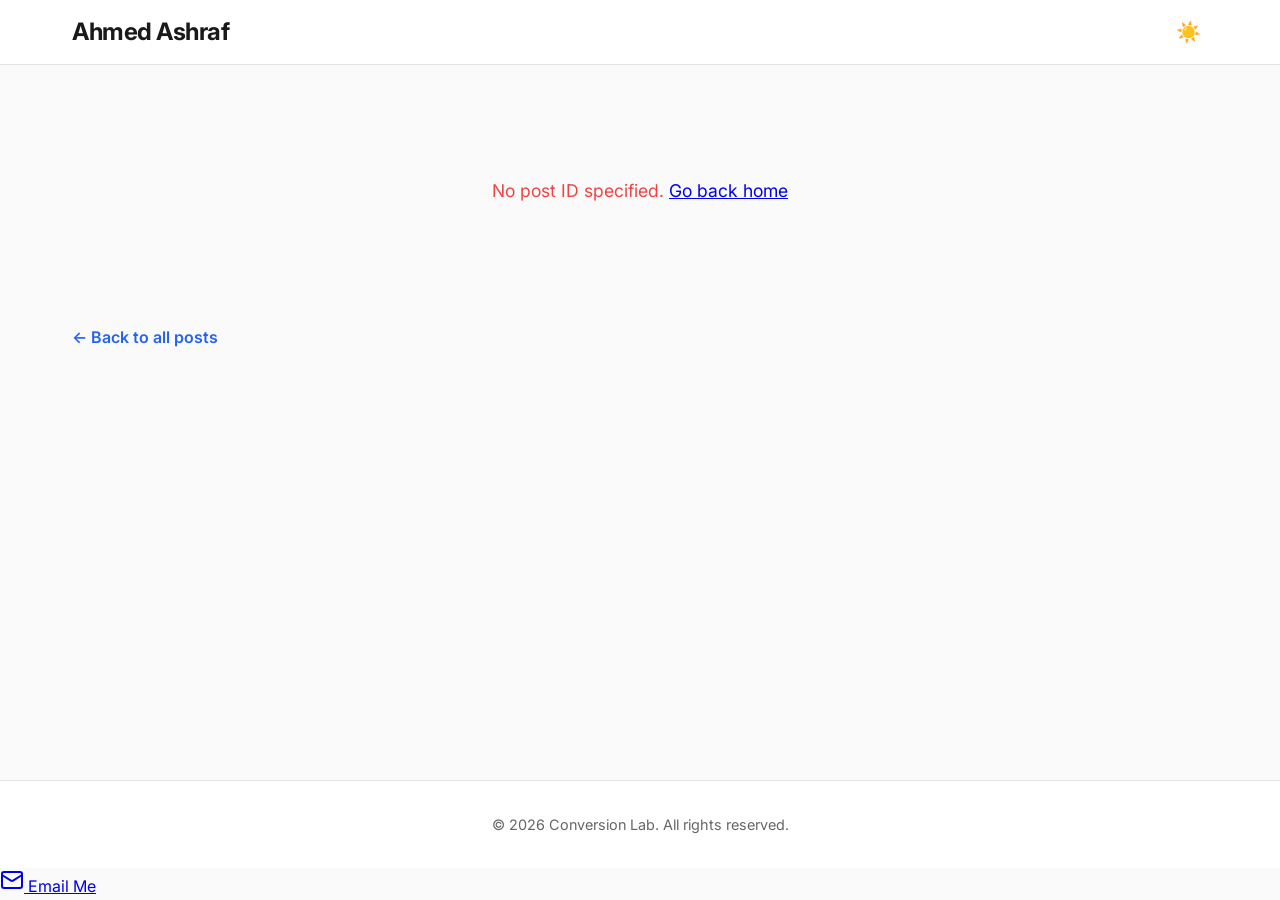
==== post.html @ 60fa4a5b "Update post.html" ====
<!DOCTYPE html>
<html lang="en">
<head>
    <meta charset="UTF-8">
    <meta name="viewport" content="width=device-width, initial-scale=1.0">
    <title>Blog Post | Modern Blog</title>
    <link rel="stylesheet" href="styles.css">
    <link rel="preconnect" href="https://fonts.googleapis.com">
    <link rel="preconnect" href="https://fonts.gstatic.com" crossorigin>
    <link href="https://fonts.googleapis.com/css2?family=Inter:wght@300;400;600;700&display=swap" rel="stylesheet">
</head>
<body>
    <!-- Navigation -->
    <nav class="navbar">
        <div class="container nav-container">
            <a href="index.html" class="logo">Ahmed Ashraf</a>
            <div class="nav-right">
                <button id="theme-toggle" class="theme-toggle" aria-label="Toggle dark mode">
                    <span class="sun">☀️</span>
                    <span class="moon">🌙</span>
                </button>
            </div>
        </div>
    </nav>

    <!-- Article Content -->
    <article class="article-container">
        <div class="container">
            <div id="post-content" class="post-content">
                <!-- Post content will be injected here -->
            </div>
            <a href="index.html" class="back-link">← Back to all posts</a>
        </div>
    </article>

    <!-- Footer -->
    <footer class="footer">
        <div class="container">
            <p>&copy; 2026 Conversion Lab. All rights reserved.</p>
        </div>
    </footer>

    <!-- Sticky Email Button -->
    <a href="mailto:ahmed.a.elbashary@gmail.com" class="sticky-email" aria-label="Send email">
        <svg xmlns="http://www.w3.org/2000/svg" width="24" height="24" viewBox="0 0 24 24" fill="none" stroke="currentColor" stroke-width="2" stroke-linecap="round" stroke-linejoin="round">
            <rect width="20" height="16" x="2" y="4" rx="2"></rect>
            <path d="m22 7-8.97 5.7a1.94 1.94 0 0 1-2.06 0L2 7"></path>
        </svg>
        <span>Email Me</span>
    </a>

    <script src="script.js"></script>
</body>
</html>
---- styles.css ----
/* CSS Variables for theming */
:root {
    --bg-color: #fafafa;
    --surface-color: #ffffff;
    --text-primary: #1a1a1a;
    --text-secondary: #666666;
    --accent-color: #2563eb;
    --accent-hover: #1d4ed8;
    --border-color: #e5e5e5;
    --shadow: 0 4px 6px -1px rgba(0, 0, 0, 0.1);
    --radius: 12px;
    --transition: all 0.3s cubic-bezier(0.4, 0, 0.2, 1);
}

/* Dark mode variables */
[data-theme="dark"] {
    --bg-color: #0a0a0a;
    --surface-color: #1a1a1a;
    --text-primary: #fafafa;
    --text-secondary: #a3a3a3;
    --accent-color: #60a5fa;
    --accent-hover: #3b82f6;
    --border-color: #333333;
    --shadow: 0 4px 6px -1px rgba(0, 0, 0, 0.5);
}

/* Reset and base styles */
* {
    margin: 0;
    padding: 0;
    box-sizing: border-box;
}

body {
    font-family: 'Inter', -apple-system, BlinkMacSystemFont, sans-serif;
    background-color: var(--bg-color);
    color: var(--text-primary);
    line-height: 1.6;
    transition: var(--transition);
    min-height: 100vh;
    display: flex;
    flex-direction: column;
}

/* Layout utilities */
.container {
    max-width: 1200px;
    margin: 0 auto;
    padding: 0 2rem;
    width: 100%;
}

/* Navigation */
.navbar {
    background-color: var(--surface-color);
    border-bottom: 1px solid var(--border-color);
    position: sticky;
    top: 0;
    z-index: 100;
    backdrop-filter: blur(10px);
    background-opacity: 0.9;
}

.nav-container {
    display: flex;
    justify-content: space-between;
    align-items: center;
    height: 4rem;
}

.logo {
    font-size: 1.5rem;
    font-weight: 700;
    color: var(--text-primary);
    text-decoration: none;
    letter-spacing: -0.5px;
    transition: var(--transition);
}

.logo:hover {
    color: var(--accent-color);
}

.nav-right {
    display: flex;
    align-items: center;
    gap: 1rem;
}

/* Theme Toggle */
.theme-toggle {
    background: none;
    border: none;
    cursor: pointer;
    font-size: 1.25rem;
    padding: 0.5rem;
    border-radius: var(--radius);
    transition: var(--transition);
    position: relative;
    width: 2.5rem;
    height: 2.5rem;
    overflow: hidden;
}

.theme-toggle:hover {
    background-color: var(--bg-color);
    transform: scale(1.1);
}

.theme-toggle .sun,
.theme-toggle .moon {
    position: absolute;
    top: 50%;
    left: 50%;
    transform: translate(-50%, -50%);
    transition: var(--transition);
}

[data-theme="dark"] .sun {
    opacity: 0;
    transform: translate(-50%, -50%) rotate(90deg);
}

[data-theme="light"] .moon,
:not([data-theme]) .moon {
    opacity: 0;
    transform: translate(-50%, -50%) rotate(-90deg);
}

/* Hero Section */
.hero {
    padding: 4rem 0;
    text-align: center;
    background: linear-gradient(135deg, var(--surface-color) 0%, var(--bg-color) 100%);
    border-bottom: 1px solid var(--border-color);
}

.hero-title {
    font-size: clamp(2rem, 5vw, 3.5rem);
    font-weight: 700;
    margin-bottom: 1rem;
    background: linear-gradient(135deg, var(--text-primary) 0%, var(--accent-color) 100%);
    -webkit-background-clip: text;
    -webkit-text-fill-color: transparent;
    background-clip: text;
}

.hero-subtitle {
    font-size: 1.25rem;
    color: var(--text-secondary);
    max-width: 600px;
    margin: 0 auto;
}

/* Animations */
.fade-in {
    animation: fadeIn 0.8s ease-out forwards;
    opacity: 0;
}

.delay-1 {
    animation-delay: 0.2s;
}

@keyframes fadeIn {
    from {
        opacity: 0;
        transform: translateY(20px);
    }
    to {
        opacity: 1;
        transform: translateY(0);
    }
}

/* Posts Grid */
.posts-grid {
    display: grid;
    grid-template-columns: repeat(auto-fill, minmax(350px, 1fr));
    gap: 2rem;
    padding: 3rem 0;
}

/* Blog Card */
.post-card {
    background-color: var(--surface-color);
    border-radius: var(--radius);
    overflow: hidden;
    border: 1px solid var(--border-color);
    box-shadow: var(--shadow);
    transition: var(--transition);
    cursor: pointer;
    text-decoration: none;
    color: inherit;
    display: block;
}

.post-card:hover {
    transform: translateY(-4px);
    box-shadow: 0 20px 25px -5px rgba(0, 0, 0, 0.1), 0 10px 10px -5px rgba(0, 0, 0, 0.04);
    border-color: var(--accent-color);
}

.post-image {
    width: 100%;
    height: 200px;
    object-fit: cover;
    transition: var(--transition);
}

.post-card:hover .post-image {
    transform: scale(1.05);
}

.post-image-container {
    overflow: hidden;
    position: relative;
}

.post-content-preview {
    padding: 1.5rem;
}

.post-date {
    font-size: 0.875rem;
    color: var(--accent-color);
    font-weight: 600;
    margin-bottom: 0.5rem;
    text-transform: uppercase;
    letter-spacing: 0.05em;
}

.post-title {
    font-size: 1.25rem;
    font-weight: 700;
    margin-bottom: 0.75rem;
    line-height: 1.3;
    color: var(--text-primary);
}

.post-description {
    color: var(--text-secondary);
    font-size: 0.95rem;
    line-height: 1.5;
    margin-bottom: 1rem;
}

.post-tags {
    display: flex;
    gap: 0.5rem;
    flex-wrap: wrap;
}

.tag {
    background-color: var(--bg-color);
    color: var(--text-secondary);
    padding: 0.25rem 0.75rem;
    border-radius: 20px;
    font-size: 0.75rem;
    font-weight: 600;
    border: 1px solid var(--border-color);
}

/* Article Page */
.article-container {
    flex: 1;
    padding: 3rem 0;
}

.post-header {
    text-align: center;
    max-width: 800px;
    margin: 0 auto 3rem;
}

.post-meta {
    display: flex;
    justify-content: center;
    gap: 1rem;
    align-items: center;
    margin-bottom: 1rem;
    color: var(--text-secondary);
    font-size: 0.9rem;
}

.post-body {
    max-width: 700px;
    margin: 0 auto;
    font-size: 1.125rem;
    line-height: 1.8;
    color: var(--text-primary);
}

.post-body h2 {
    font-size: 1.8rem;
    margin: 2.5rem 0 1rem;
    font-weight: 700;
    color: var(--text-primary);
}

.post-body p {
    margin-bottom: 1.5rem;
    color: var(--text-secondary);
}

.post-body ul {
    margin-bottom: 1.5rem;
    padding-left: 1.5rem;
    color: var(--text-secondary);
}

.post-body li {
    margin-bottom: 0.5rem;
}

.post-body pre {
    background-color: var(--surface-color);
    border: 1px solid var(--border-color);
    border-radius: var(--radius);
    padding: 1.5rem;
    overflow-x: auto;
    margin: 1.5rem 0;
    font-family: 'Monaco', 'Menlo', monospace;
    font-size: 0.9rem;
}

.post-body code {
    font-family: 'Monaco', 'Menlo', monospace;
    background-color: var(--surface-color);
    padding: 0.2rem 0.4rem;
    border-radius: 4px;
    font-size: 0.9em;
}

.post-body pre code {
    padding: 0;
    background: none;
}

.post-featured-image {
    width: 100%;
    max-height: 400px;
    object-fit: cover;
    border-radius: var(--radius);
    margin-bottom: 2rem;
}

.back-link {
    display: inline-flex;
    align-items: center;
    margin-top: 3rem;
    color: var(--accent-color);
    text-decoration: none;
    font-weight: 600;
    transition: var(--transition);
    padding: 0.5rem 0;
}

.back-link:hover {
    transform: translateX(-4px);
}

/* Loading State */
.loading {
    text-align: center;
    padding: 4rem;
    color: var(--text-secondary);
    font-size: 1.1rem;
}

.error {
    text-align: center;
    padding: 4rem;
    color: #ef4444;
    font-size: 1.1rem;
}

/* Footer */
.footer {
    background-color: var(--surface-color);
    border-top: 1px solid var(--border-color);
    padding: 2rem 0;
    margin-top: auto;
    text-align: center;
    color: var(--text-secondary);
    font-size: 0.9rem;
}

/* Responsive */
@media (max-width: 768px) {
    .posts-grid {
        grid-template-columns: 1fr;
        gap: 1.5rem;
    }
    
    .container {
        padding: 0 1rem;
    }
    
    .hero {
        padding: 2rem 0;
    }
    
    .post-body {
        font-size: 1rem;
    }
}

/* Print styles */
@media print {
    .navbar, .footer, .theme-toggle, .back-link {
        display: none;
    }
    
    .post-body {
        max-width: 100%;
    }
}
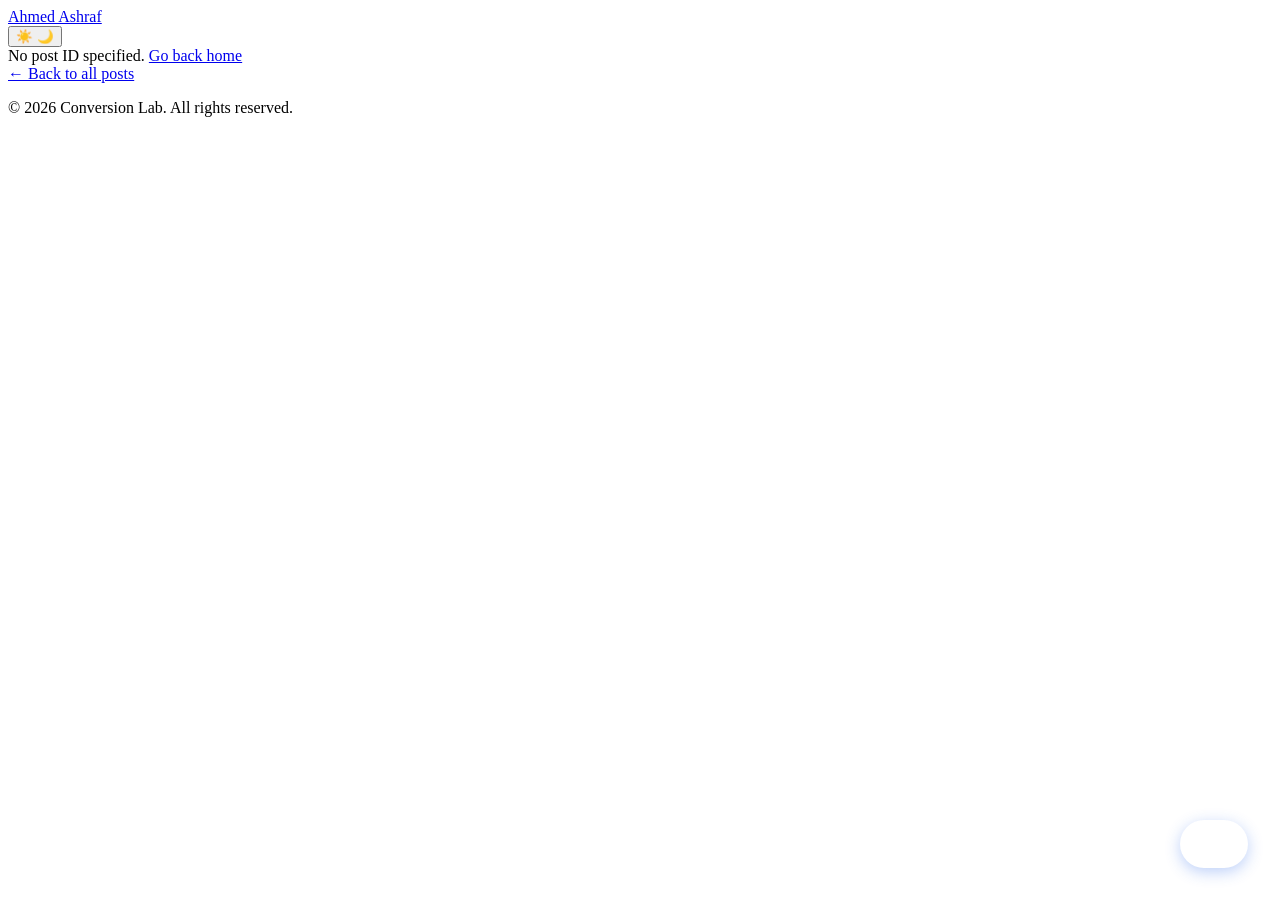
==== commit 4574366f: "Update post.html" ====
--- a/post.html
+++ b/post.html
@@ -10,7 +10,6 @@
     <link href="https://fonts.googleapis.com/css2?family=Inter:wght@300;400;600;700&display=swap" rel="stylesheet">
 </head>
 <body>
-    <!-- Navigation -->
     <nav class="navbar">
         <div class="container nav-container">
             <a href="index.html" class="logo">Ahmed Ashraf</a>
@@ -23,30 +22,24 @@
         </div>
     </nav>
 
-    <!-- Article Content -->
     <article class="article-container">
         <div class="container">
-            <div id="post-content" class="post-content">
-                <!-- Post content will be injected here -->
-            </div>
+            <div id="post-content" class="post-content"></div>
             <a href="index.html" class="back-link">← Back to all posts</a>
         </div>
     </article>
 
-    <!-- Footer -->
     <footer class="footer">
         <div class="container">
             <p>&copy; 2026 Conversion Lab. All rights reserved.</p>
         </div>
     </footer>
 
-    <!-- Sticky Email Button -->
     <a href="mailto:ahmed.a.elbashary@gmail.com" class="sticky-email" aria-label="Send email">
-        <svg xmlns="http://www.w3.org/2000/svg" width="24" height="24" viewBox="0 0 24 24" fill="none" stroke="currentColor" stroke-width="2" stroke-linecap="round" stroke-linejoin="round">
+        <svg xmlns="http://www.w3.org/2000/svg" width="20" height="20" viewBox="0 0 24 24" fill="none" stroke="currentColor" stroke-width="2" stroke-linecap="round" stroke-linejoin="round">
             <rect width="20" height="16" x="2" y="4" rx="2"></rect>
             <path d="m22 7-8.97 5.7a1.94 1.94 0 0 1-2.06 0L2 7"></path>
         </svg>
-        <span>Email Me</span>
     </a>
 
     <script src="script.js"></script>
--- a/styles.css
+++ b/styles.css
@@ -1,418 +1,49 @@
-/* CSS Variables for theming */
-:root {
-    --bg-color: #fafafa;
-    --surface-color: #ffffff;
-    --text-primary: #1a1a1a;
-    --text-secondary: #666666;
-    --accent-color: #2563eb;
-    --accent-hover: #1d4ed8;
-    --border-color: #e5e5e5;
-    --shadow: 0 4px 6px -1px rgba(0, 0, 0, 0.1);
-    --radius: 12px;
-    --transition: all 0.3s cubic-bezier(0.4, 0, 0.2, 1);
+/* Sticky Email Button */
+.sticky-email {
+    position: fixed;
+    bottom: 2rem;
+    right: 2rem;
+    display: flex;
+    align-items: center;
+    gap: 0.75rem;
+    background-color: var(--accent-color);
+    color: #ffffff;
+    padding: 0.875rem 1.5rem;
+    border-radius: 50px;
+    text-decoration: none;
+    font-weight: 600;
+    font-size: 0.95rem;
+    box-shadow: 0 4px 15px rgba(37, 99, 235, 0.3);
+    transition: var(--transition);
+    z-index: 1000;
+    cursor: pointer;
 }
 
-/* Dark mode variables */
-[data-theme="dark"] {
-    --bg-color: #0a0a0a;
-    --surface-color: #1a1a1a;
-    --text-primary: #fafafa;
-    --text-secondary: #a3a3a3;
-    --accent-color: #60a5fa;
-    --accent-hover: #3b82f6;
-    --border-color: #333333;
-    --shadow: 0 4px 6px -1px rgba(0, 0, 0, 0.5);
+.sticky-email:hover {
+    transform: translateY(-3px) scale(1.02);
+    box-shadow: 0 8px 25px rgba(37, 99, 235, 0.4);
+    background-color: var(--accent-hover);
 }
 
-/* Reset and base styles */
-* {
-    margin: 0;
-    padding: 0;
-    box-sizing: border-box;
+.sticky-email svg {
+    flex-shrink: 0;
 }
 
-body {
-    font-family: 'Inter', -apple-system, BlinkMacSystemFont, sans-serif;
-    background-color: var(--bg-color);
-    color: var(--text-primary);
-    line-height: 1.6;
-    transition: var(--transition);
-    min-height: 100vh;
-    display: flex;
-    flex-direction: column;
-}
-
-/* Layout utilities */
-.container {
-    max-width: 1200px;
-    margin: 0 auto;
-    padding: 0 2rem;
-    width: 100%;
-}
-
-/* Navigation */
-.navbar {
-    background-color: var(--surface-color);
-    border-bottom: 1px solid var(--border-color);
-    position: sticky;
-    top: 0;
-    z-index: 100;
-    backdrop-filter: blur(10px);
-    background-opacity: 0.9;
-}
-
-.nav-container {
-    display: flex;
-    justify-content: space-between;
-    align-items: center;
-    height: 4rem;
-}
-
-.logo {
-    font-size: 1.5rem;
-    font-weight: 700;
-    color: var(--text-primary);
-    text-decoration: none;
-    letter-spacing: -0.5px;
-    transition: var(--transition);
-}
-
-.logo:hover {
-    color: var(--accent-color);
-}
-
-.nav-right {
-    display: flex;
-    align-items: center;
-    gap: 1rem;
-}
-
-/* Theme Toggle */
-.theme-toggle {
-    background: none;
-    border: none;
-    cursor: pointer;
-    font-size: 1.25rem;
-    padding: 0.5rem;
-    border-radius: var(--radius);
-    transition: var(--transition);
-    position: relative;
-    width: 2.5rem;
-    height: 2.5rem;
-    overflow: hidden;
-}
-
-.theme-toggle:hover {
-    background-color: var(--bg-color);
-    transform: scale(1.1);
-}
-
-.theme-toggle .sun,
-.theme-toggle .moon {
-    position: absolute;
-    top: 50%;
-    left: 50%;
-    transform: translate(-50%, -50%);
-    transition: var(--transition);
-}
-
-[data-theme="dark"] .sun {
-    opacity: 0;
-    transform: translate(-50%, -50%) rotate(90deg);
-}
-
-[data-theme="light"] .moon,
-:not([data-theme]) .moon {
-    opacity: 0;
-    transform: translate(-50%, -50%) rotate(-90deg);
-}
-
-/* Hero Section */
-.hero {
-    padding: 4rem 0;
-    text-align: center;
-    background: linear-gradient(135deg, var(--surface-color) 0%, var(--bg-color) 100%);
-    border-bottom: 1px solid var(--border-color);
-}
-
-.hero-title {
-    font-size: clamp(2rem, 5vw, 3.5rem);
-    font-weight: 700;
-    margin-bottom: 1rem;
-    background: linear-gradient(135deg, var(--text-primary) 0%, var(--accent-color) 100%);
-    -webkit-background-clip: text;
-    -webkit-text-fill-color: transparent;
-    background-clip: text;
-}
-
-.hero-subtitle {
-    font-size: 1.25rem;
-    color: var(--text-secondary);
-    max-width: 600px;
-    margin: 0 auto;
-}
-
-/* Animations */
-.fade-in {
-    animation: fadeIn 0.8s ease-out forwards;
-    opacity: 0;
-}
-
-.delay-1 {
-    animation-delay: 0.2s;
-}
-
-@keyframes fadeIn {
-    from {
-        opacity: 0;
-        transform: translateY(20px);
+/* Mobile: smaller button */
+@media (max-width: 768px) {
+    .sticky-email {
+        bottom: 1.5rem;
+        right: 1.5rem;
+        padding: 0.75rem 1.25rem;
+        font-size: 0.9rem;
     }
-    to {
-        opacity: 1;
-        transform: translateY(0);
+    
+    .sticky-email span {
+        display: none; /* hide text on mobile, show icon only */
+    }
+    
+    .sticky-email {
+        padding: 0.875rem;
+        border-radius: 50%;
     }
 }
-
-/* Posts Grid */
-.posts-grid {
-    display: grid;
-    grid-template-columns: repeat(auto-fill, minmax(350px, 1fr));
-    gap: 2rem;
-    padding: 3rem 0;
-}
-
-/* Blog Card */
-.post-card {
-    background-color: var(--surface-color);
-    border-radius: var(--radius);
-    overflow: hidden;
-    border: 1px solid var(--border-color);
-    box-shadow: var(--shadow);
-    transition: var(--transition);
-    cursor: pointer;
-    text-decoration: none;
-    color: inherit;
-    display: block;
-}
-
-.post-card:hover {
-    transform: translateY(-4px);
-    box-shadow: 0 20px 25px -5px rgba(0, 0, 0, 0.1), 0 10px 10px -5px rgba(0, 0, 0, 0.04);
-    border-color: var(--accent-color);
-}
-
-.post-image {
-    width: 100%;
-    height: 200px;
-    object-fit: cover;
-    transition: var(--transition);
-}
-
-.post-card:hover .post-image {
-    transform: scale(1.05);
-}
-
-.post-image-container {
-    overflow: hidden;
-    position: relative;
-}
-
-.post-content-preview {
-    padding: 1.5rem;
-}
-
-.post-date {
-    font-size: 0.875rem;
-    color: var(--accent-color);
-    font-weight: 600;
-    margin-bottom: 0.5rem;
-    text-transform: uppercase;
-    letter-spacing: 0.05em;
-}
-
-.post-title {
-    font-size: 1.25rem;
-    font-weight: 700;
-    margin-bottom: 0.75rem;
-    line-height: 1.3;
-    color: var(--text-primary);
-}
-
-.post-description {
-    color: var(--text-secondary);
-    font-size: 0.95rem;
-    line-height: 1.5;
-    margin-bottom: 1rem;
-}
-
-.post-tags {
-    display: flex;
-    gap: 0.5rem;
-    flex-wrap: wrap;
-}
-
-.tag {
-    background-color: var(--bg-color);
-    color: var(--text-secondary);
-    padding: 0.25rem 0.75rem;
-    border-radius: 20px;
-    font-size: 0.75rem;
-    font-weight: 600;
-    border: 1px solid var(--border-color);
-}
-
-/* Article Page */
-.article-container {
-    flex: 1;
-    padding: 3rem 0;
-}
-
-.post-header {
-    text-align: center;
-    max-width: 800px;
-    margin: 0 auto 3rem;
-}
-
-.post-meta {
-    display: flex;
-    justify-content: center;
-    gap: 1rem;
-    align-items: center;
-    margin-bottom: 1rem;
-    color: var(--text-secondary);
-    font-size: 0.9rem;
-}
-
-.post-body {
-    max-width: 700px;
-    margin: 0 auto;
-    font-size: 1.125rem;
-    line-height: 1.8;
-    color: var(--text-primary);
-}
-
-.post-body h2 {
-    font-size: 1.8rem;
-    margin: 2.5rem 0 1rem;
-    font-weight: 700;
-    color: var(--text-primary);
-}
-
-.post-body p {
-    margin-bottom: 1.5rem;
-    color: var(--text-secondary);
-}
-
-.post-body ul {
-    margin-bottom: 1.5rem;
-    padding-left: 1.5rem;
-    color: var(--text-secondary);
-}
-
-.post-body li {
-    margin-bottom: 0.5rem;
-}
-
-.post-body pre {
-    background-color: var(--surface-color);
-    border: 1px solid var(--border-color);
-    border-radius: var(--radius);
-    padding: 1.5rem;
-    overflow-x: auto;
-    margin: 1.5rem 0;
-    font-family: 'Monaco', 'Menlo', monospace;
-    font-size: 0.9rem;
-}
-
-.post-body code {
-    font-family: 'Monaco', 'Menlo', monospace;
-    background-color: var(--surface-color);
-    padding: 0.2rem 0.4rem;
-    border-radius: 4px;
-    font-size: 0.9em;
-}
-
-.post-body pre code {
-    padding: 0;
-    background: none;
-}
-
-.post-featured-image {
-    width: 100%;
-    max-height: 400px;
-    object-fit: cover;
-    border-radius: var(--radius);
-    margin-bottom: 2rem;
-}
-
-.back-link {
-    display: inline-flex;
-    align-items: center;
-    margin-top: 3rem;
-    color: var(--accent-color);
-    text-decoration: none;
-    font-weight: 600;
-    transition: var(--transition);
-    padding: 0.5rem 0;
-}
-
-.back-link:hover {
-    transform: translateX(-4px);
-}
-
-/* Loading State */
-.loading {
-    text-align: center;
-    padding: 4rem;
-    color: var(--text-secondary);
-    font-size: 1.1rem;
-}
-
-.error {
-    text-align: center;
-    padding: 4rem;
-    color: #ef4444;
-    font-size: 1.1rem;
-}
-
-/* Footer */
-.footer {
-    background-color: var(--surface-color);
-    border-top: 1px solid var(--border-color);
-    padding: 2rem 0;
-    margin-top: auto;
-    text-align: center;
-    color: var(--text-secondary);
-    font-size: 0.9rem;
-}
-
-/* Responsive */
-@media (max-width: 768px) {
-    .posts-grid {
-        grid-template-columns: 1fr;
-        gap: 1.5rem;
-    }
-    
-    .container {
-        padding: 0 1rem;
-    }
-    
-    .hero {
-        padding: 2rem 0;
-    }
-    
-    .post-body {
-        font-size: 1rem;
-    }
-}
-
-/* Print styles */
-@media print {
-    .navbar, .footer, .theme-toggle, .back-link {
-        display: none;
-    }
-    
-    .post-body {
-        max-width: 100%;
-    }
-}
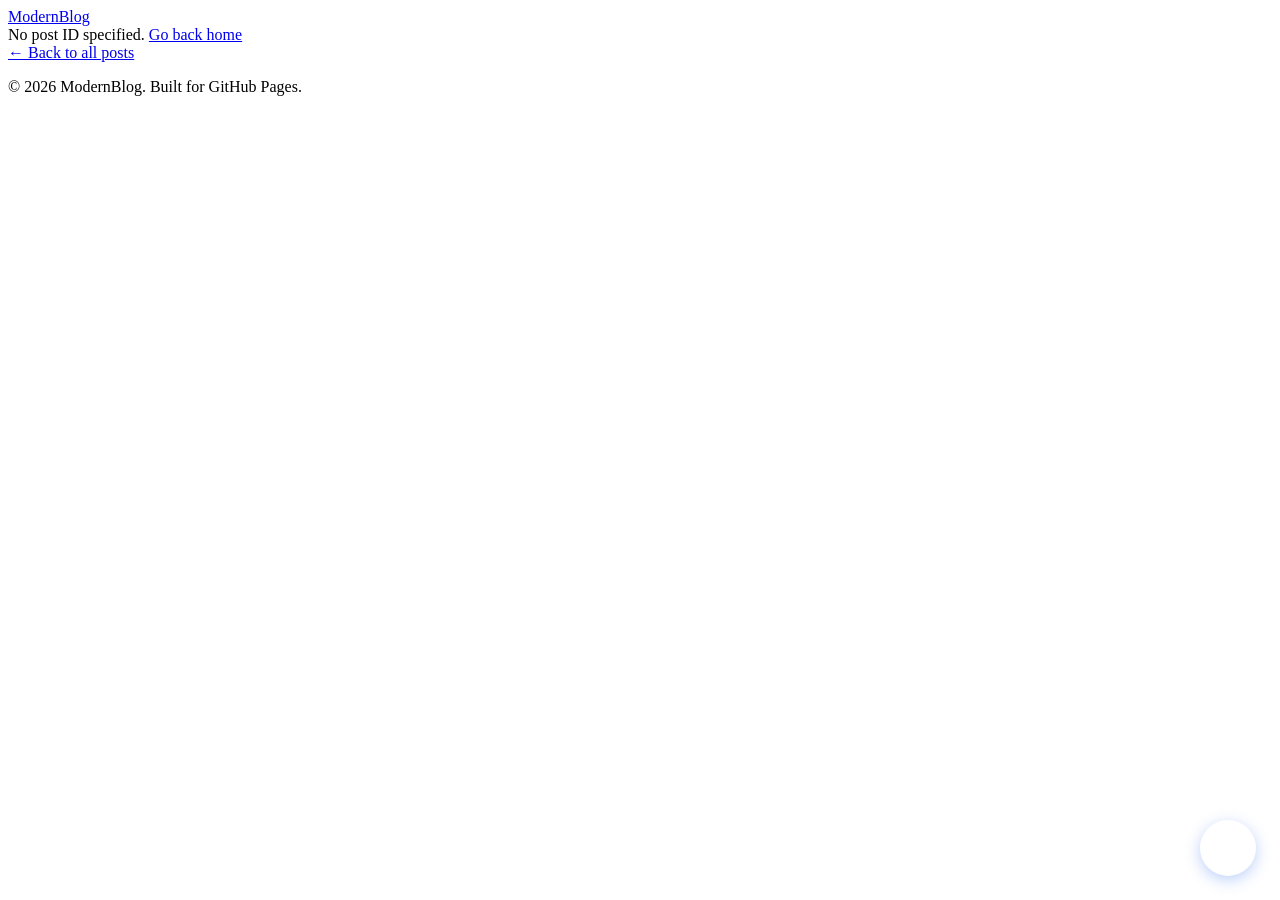
==== commit 38efc6cf: "Update post.html" ====
--- a/post.html
+++ b/post.html
@@ -12,13 +12,7 @@
 <body>
     <nav class="navbar">
         <div class="container nav-container">
-            <a href="index.html" class="logo">Ahmed Ashraf</a>
-            <div class="nav-right">
-                <button id="theme-toggle" class="theme-toggle" aria-label="Toggle dark mode">
-                    <span class="sun">☀️</span>
-                    <span class="moon">🌙</span>
-                </button>
-            </div>
+            <a href="index.html" class="logo">ModernBlog</a>
         </div>
     </nav>
 
@@ -31,10 +25,11 @@
 
     <footer class="footer">
         <div class="container">
-            <p>&copy; 2026 Conversion Lab. All rights reserved.</p>
+            <p>&copy; 2026 ModernBlog. Built for GitHub Pages.</p>
         </div>
     </footer>
 
+    <!-- Sticky Email Button -->
     <a href="mailto:ahmed.a.elbashary@gmail.com" class="sticky-email" aria-label="Send email">
         <svg xmlns="http://www.w3.org/2000/svg" width="20" height="20" viewBox="0 0 24 24" fill="none" stroke="currentColor" stroke-width="2" stroke-linecap="round" stroke-linejoin="round">
             <rect width="20" height="16" x="2" y="4" rx="2"></rect>
--- a/styles.css
+++ b/styles.css
@@ -1,49 +1,27 @@
-/* Sticky Email Button */
 .sticky-email {
     position: fixed;
-    bottom: 2rem;
-    right: 2rem;
+    bottom: 1.5rem;
+    right: 1.5rem;
+    width: 3.5rem;
+    height: 3.5rem;
     display: flex;
     align-items: center;
-    gap: 0.75rem;
+    justify-content: center;
     background-color: var(--accent-color);
     color: #ffffff;
-    padding: 0.875rem 1.5rem;
-    border-radius: 50px;
+    border-radius: 50%;
     text-decoration: none;
-    font-weight: 600;
-    font-size: 0.95rem;
     box-shadow: 0 4px 15px rgba(37, 99, 235, 0.3);
-    transition: var(--transition);
+    transition: all 0.3s ease;
     z-index: 1000;
-    cursor: pointer;
 }
 
 .sticky-email:hover {
-    transform: translateY(-3px) scale(1.02);
+    transform: translateY(-3px) scale(1.1);
     box-shadow: 0 8px 25px rgba(37, 99, 235, 0.4);
     background-color: var(--accent-hover);
 }
 
 .sticky-email svg {
-    flex-shrink: 0;
+    stroke: #ffffff;
 }
-
-/* Mobile: smaller button */
-@media (max-width: 768px) {
-    .sticky-email {
-        bottom: 1.5rem;
-        right: 1.5rem;
-        padding: 0.75rem 1.25rem;
-        font-size: 0.9rem;
-    }
-    
-    .sticky-email span {
-        display: none; /* hide text on mobile, show icon only */
-    }
-    
-    .sticky-email {
-        padding: 0.875rem;
-        border-radius: 50%;
-    }
-}
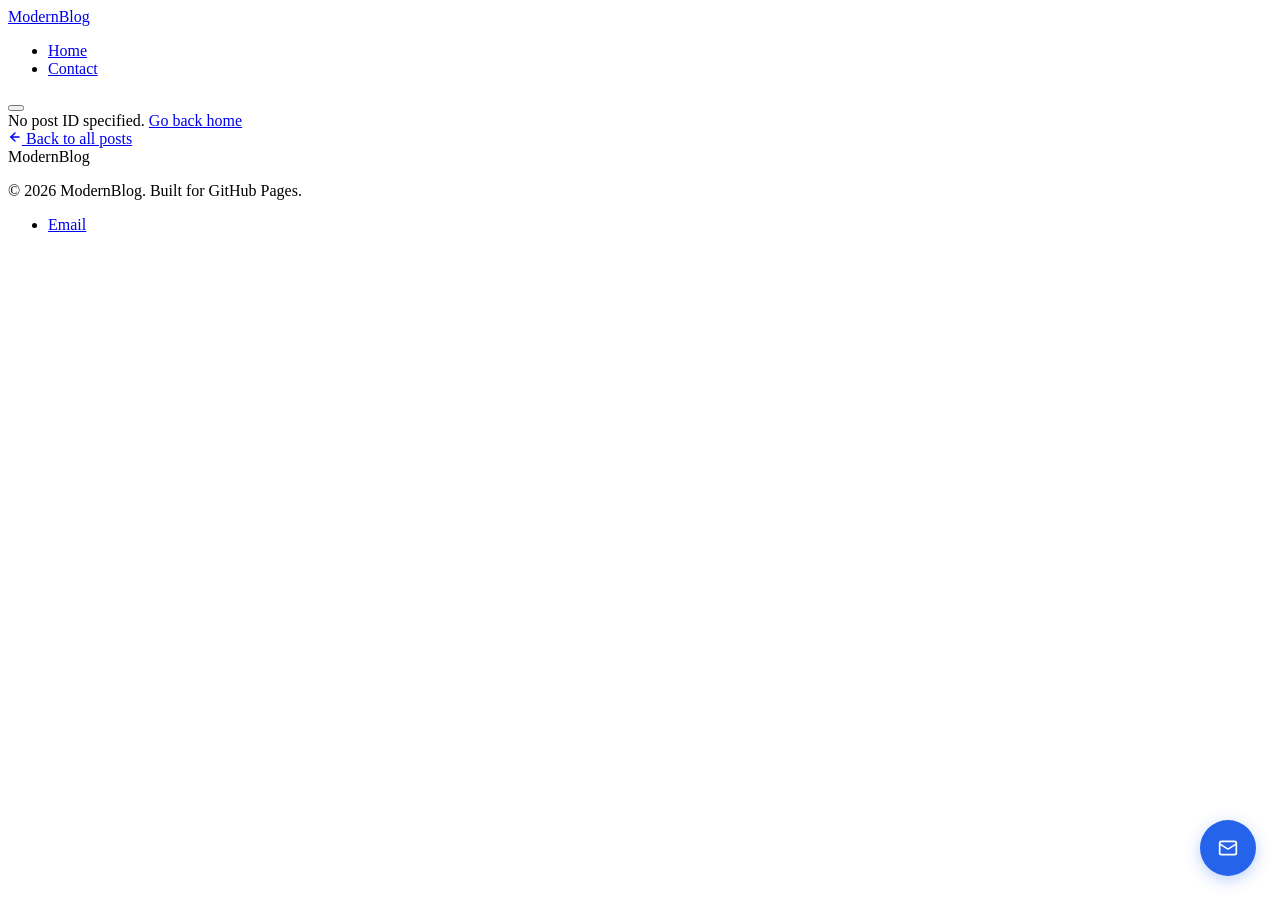
==== commit 4abfec13: "Update post.html" ====
--- a/post.html
+++ b/post.html
@@ -1,42 +1,75 @@
 <!DOCTYPE html>
 <html lang="en">
 <head>
-    <meta charset="UTF-8">
-    <meta name="viewport" content="width=device-width, initial-scale=1.0">
-    <title>Blog Post | Modern Blog</title>
-    <link rel="stylesheet" href="styles.css">
-    <link rel="preconnect" href="https://fonts.googleapis.com">
-    <link rel="preconnect" href="https://fonts.gstatic.com" crossorigin>
-    <link href="https://fonts.googleapis.com/css2?family=Inter:wght@300;400;600;700&display=swap" rel="stylesheet">
+  <meta charset="UTF-8">
+  <meta name="viewport" content="width=device-width, initial-scale=1.0">
+  <title>Article | ModernBlog</title>
+  <link rel="stylesheet" href="styles.css">
 </head>
 <body>
-    <nav class="navbar">
-        <div class="container nav-container">
-            <a href="index.html" class="logo">ModernBlog</a>
-        </div>
-    </nav>
 
-    <article class="article-container">
-        <div class="container">
-            <div id="post-content" class="post-content"></div>
-            <a href="index.html" class="back-link">← Back to all posts</a>
-        </div>
-    </article>
+  <!-- ===== NAVBAR ===== -->
+  <nav class="navbar" role="navigation" aria-label="Main navigation">
+    <div class="container nav-container">
+      <a href="index.html" class="logo">Modern<span>Blog</span></a>
 
-    <footer class="footer">
-        <div class="container">
-            <p>&copy; 2026 ModernBlog. Built for GitHub Pages.</p>
-        </div>
-    </footer>
+      <ul class="nav-links" id="nav-links">
+        <li><a href="index.html">Home</a></li>
+        <li><a href="mailto:ahmed.a.elbashary@gmail.com">Contact</a></li>
+      </ul>
 
-    <!-- Sticky Email Button -->
-    <a href="mailto:ahmed.a.elbashary@gmail.com" class="sticky-email" aria-label="Send email">
-        <svg xmlns="http://www.w3.org/2000/svg" width="20" height="20" viewBox="0 0 24 24" fill="none" stroke="currentColor" stroke-width="2" stroke-linecap="round" stroke-linejoin="round">
-            <rect width="20" height="16" x="2" y="4" rx="2"></rect>
-            <path d="m22 7-8.97 5.7a1.94 1.94 0 0 1-2.06 0L2 7"></path>
+      <!-- Mobile hamburger -->
+      <button class="hamburger" aria-label="Toggle menu" aria-expanded="false" aria-controls="nav-links">
+        <span></span>
+        <span></span>
+        <span></span>
+      </button>
+    </div>
+  </nav>
+
+  <!-- ===== ARTICLE ===== -->
+  <main class="article-container" role="main">
+    <div class="container">
+
+      <!-- Post content is injected here by script.js -->
+      <div id="post-content"></div>
+
+      <!-- Back link -->
+      <a href="index.html" class="back-link">
+        <svg xmlns="http://www.w3.org/2000/svg" width="14" height="14" viewBox="0 0 24 24"
+             fill="none" stroke="currentColor" stroke-width="2.5"
+             stroke-linecap="round" stroke-linejoin="round">
+          <path d="M19 12H5"/><path d="m12 5-7 7 7 7"/>
         </svg>
-    </a>
+        Back to all posts
+      </a>
 
-    <script src="script.js"></script>
+    </div>
+  </main>
+
+  <!-- ===== FOOTER ===== -->
+  <footer class="footer" role="contentinfo">
+    <div class="container">
+      <div class="footer-inner">
+        <span class="footer-logo">ModernBlog</span>
+        <p class="footer-copy">&copy; 2026 ModernBlog. Built for GitHub Pages.</p>
+        <ul class="footer-links">
+          <li><a href="mailto:ahmed.a.elbashary@gmail.com">Email</a></li>
+        </ul>
+      </div>
+    </div>
+  </footer>
+
+  <!-- ===== STICKY EMAIL BUTTON ===== -->
+  <a href="mailto:ahmed.a.elbashary@gmail.com" class="sticky-email" aria-label="Send email">
+    <svg xmlns="http://www.w3.org/2000/svg" width="20" height="20" viewBox="0 0 24 24"
+         fill="none" stroke="currentColor" stroke-width="2"
+         stroke-linecap="round" stroke-linejoin="round">
+      <rect width="20" height="16" x="2" y="4" rx="2"/>
+      <path d="m22 7-8.97 5.7a1.94 1.94 0 0 1-2.06 0L2 7"/>
+    </svg>
+  </a>
+
+  <script src="script.js"></script>
 </body>
 </html>
--- a/styles.css
+++ b/styles.css
@@ -1,3 +1,4 @@
+/* Sticky Email Button */
 .sticky-email {
     position: fixed;
     bottom: 1.5rem;
@@ -7,7 +8,7 @@
     display: flex;
     align-items: center;
     justify-content: center;
-    background-color: var(--accent-color);
+    background-color: #2563eb;
     color: #ffffff;
     border-radius: 50%;
     text-decoration: none;
@@ -19,9 +20,19 @@
 .sticky-email:hover {
     transform: translateY(-3px) scale(1.1);
     box-shadow: 0 8px 25px rgba(37, 99, 235, 0.4);
-    background-color: var(--accent-hover);
+    background-color: #1d4ed8;
 }
 
 .sticky-email svg {
     stroke: #ffffff;
 }
+
+/* Mobile */
+@media (max-width: 768px) {
+    .sticky-email {
+        bottom: 1rem;
+        right: 1rem;
+        width: 3rem;
+        height: 3rem;
+    }
+}
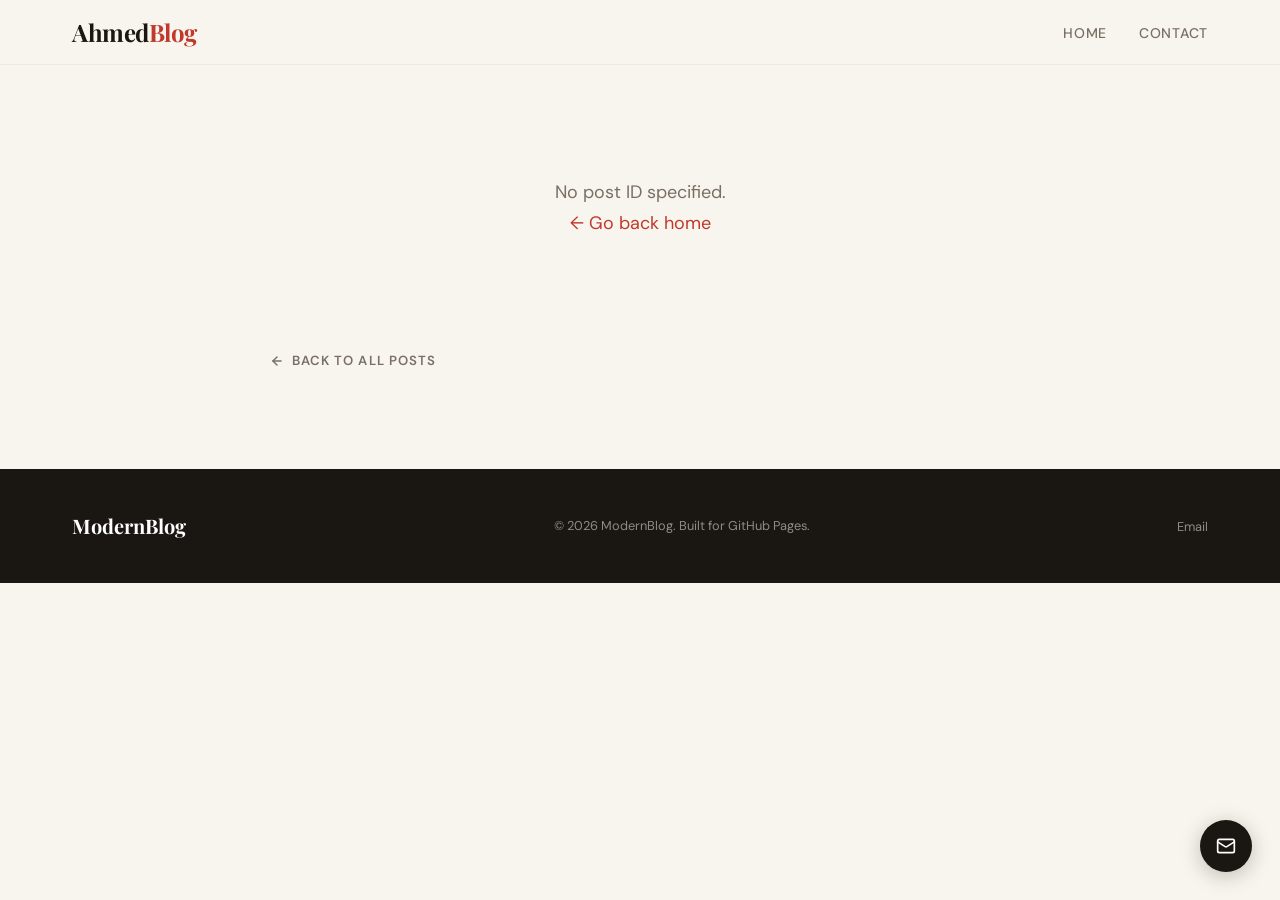
==== commit e0f6b327: "Update post.html" ====
--- a/post.html
+++ b/post.html
@@ -3,7 +3,7 @@
 <head>
   <meta charset="UTF-8">
   <meta name="viewport" content="width=device-width, initial-scale=1.0">
-  <title>Article | ModernBlog</title>
+  <title>Article | Ahmed Ashraf</title>
   <link rel="stylesheet" href="styles.css">
 </head>
 <body>
@@ -11,7 +11,7 @@
   <!-- ===== NAVBAR ===== -->
   <nav class="navbar" role="navigation" aria-label="Main navigation">
     <div class="container nav-container">
-      <a href="index.html" class="logo">Modern<span>Blog</span></a>
+      <a href="index.html" class="logo">Ahmed<span>Blog</span></a>
 
       <ul class="nav-links" id="nav-links">
         <li><a href="index.html">Home</a></li>
--- a/styles.css
+++ b/styles.css
@@ -1,38 +1,751 @@
-/* Sticky Email Button */
+/* ============================================================
+   ModernBlog – Editorial Magazine Style
+   Clean, typographic-forward, warm cream + deep ink palette
+   ============================================================ */
+
+/* --- Google Fonts --- */
+@import url('https://fonts.googleapis.com/css2?family=Playfair+Display:ital,wght@0,400;0,700;0,900;1,400;1,700&family=Source+Serif+4:ital,opsz,wght@0,8..60,300;0,8..60,400;0,8..60,600;1,8..60,300;1,8..60,400&family=DM+Sans:wght@300;400;500;600&display=swap');
+
+/* --- Design Tokens --- */
+:root {
+  --cream:       #F8F5EE;
+  --cream-dark:  #EDE9DF;
+  --ink:         #1A1612;
+  --ink-mid:     #3D3530;
+  --ink-light:   #7A6F65;
+  --accent:      #C0392B;
+  --accent-warm: #D4845A;
+  --accent-gold: #C9A84C;
+  --white:       #FFFFFF;
+  --card-bg:     #FDFBF7;
+
+  --font-display: 'Playfair Display', Georgia, serif;
+  --font-body:    'Source Serif 4', Georgia, serif;
+  --font-ui:      'DM Sans', system-ui, sans-serif;
+
+  --radius-sm:  4px;
+  --radius-md:  8px;
+  --radius-lg:  16px;
+
+  --shadow-card: 0 2px 12px rgba(26,22,18,0.08), 0 1px 3px rgba(26,22,18,0.05);
+  --shadow-hover: 0 12px 40px rgba(26,22,18,0.14), 0 4px 12px rgba(26,22,18,0.08);
+
+  --transition: 0.3s cubic-bezier(0.4, 0, 0.2, 1);
+  --max-width: 1200px;
+  --content-width: 740px;
+}
+
+/* --- Reset & Base --- */
+*, *::before, *::after { box-sizing: border-box; margin: 0; padding: 0; }
+
+html { scroll-behavior: smooth; }
+
+body {
+  background-color: var(--cream);
+  color: var(--ink);
+  font-family: var(--font-body);
+  font-size: 18px;
+  line-height: 1.7;
+  -webkit-font-smoothing: antialiased;
+}
+
+img { max-width: 100%; height: auto; display: block; }
+
+a { color: inherit; text-decoration: none; }
+
+/* --- Container --- */
+.container {
+  width: 100%;
+  max-width: var(--max-width);
+  margin: 0 auto;
+  padding: 0 2rem;
+}
+
+/* ============================================================
+   NAVBAR
+   ============================================================ */
+.navbar {
+  position: sticky;
+  top: 0;
+  z-index: 100;
+  background: rgba(248, 245, 238, 0.92);
+  backdrop-filter: blur(12px);
+  -webkit-backdrop-filter: blur(12px);
+  border-bottom: 1px solid var(--cream-dark);
+}
+
+.nav-container {
+  display: flex;
+  align-items: center;
+  justify-content: space-between;
+  height: 64px;
+}
+
+.logo {
+  font-family: var(--font-display);
+  font-size: 1.5rem;
+  font-weight: 700;
+  color: var(--ink);
+  letter-spacing: -0.02em;
+  transition: color var(--transition);
+}
+.logo span { color: var(--accent); }
+.logo:hover { color: var(--accent); }
+
+.nav-links {
+  display: flex;
+  gap: 2rem;
+  list-style: none;
+}
+
+.nav-links a {
+  font-family: var(--font-ui);
+  font-size: 0.875rem;
+  font-weight: 500;
+  color: var(--ink-light);
+  letter-spacing: 0.05em;
+  text-transform: uppercase;
+  transition: color var(--transition);
+}
+.nav-links a:hover { color: var(--ink); }
+
+/* --- Mobile Hamburger (hidden by default) --- */
+.hamburger {
+  display: none;
+  flex-direction: column;
+  gap: 5px;
+  cursor: pointer;
+  padding: 4px;
+  border: none;
+  background: none;
+}
+.hamburger span {
+  display: block;
+  width: 24px;
+  height: 2px;
+  background: var(--ink);
+  border-radius: 2px;
+  transition: var(--transition);
+}
+
+/* ============================================================
+   HERO
+   ============================================================ */
+.hero {
+  padding: 6rem 0 5rem;
+  text-align: center;
+  position: relative;
+  overflow: hidden;
+}
+
+/* Decorative lines */
+.hero::before {
+  content: '';
+  position: absolute;
+  top: 0; left: 0; right: 0;
+  height: 3px;
+  background: linear-gradient(90deg, transparent, var(--accent), var(--accent-gold), transparent);
+}
+
+.hero-eyebrow {
+  font-family: var(--font-ui);
+  font-size: 0.75rem;
+  font-weight: 600;
+  letter-spacing: 0.2em;
+  text-transform: uppercase;
+  color: var(--accent);
+  margin-bottom: 1.25rem;
+  opacity: 0;
+  animation: fadeUp 0.6s 0.1s ease forwards;
+}
+
+.hero-title {
+  font-family: var(--font-display);
+  font-size: clamp(2.5rem, 6vw, 4.5rem);
+  font-weight: 900;
+  line-height: 1.1;
+  letter-spacing: -0.03em;
+  color: var(--ink);
+  margin-bottom: 1.5rem;
+  opacity: 0;
+  animation: fadeUp 0.6s 0.2s ease forwards;
+}
+
+.hero-title em {
+  font-style: italic;
+  color: var(--accent);
+}
+
+.hero-subtitle {
+  font-family: var(--font-body);
+  font-size: 1.125rem;
+  font-weight: 300;
+  color: var(--ink-light);
+  max-width: 500px;
+  margin: 0 auto 2.5rem;
+  line-height: 1.6;
+  opacity: 0;
+  animation: fadeUp 0.6s 0.3s ease forwards;
+}
+
+.hero-divider {
+  display: flex;
+  align-items: center;
+  justify-content: center;
+  gap: 1rem;
+  opacity: 0;
+  animation: fadeUp 0.6s 0.4s ease forwards;
+}
+
+.hero-divider::before,
+.hero-divider::after {
+  content: '';
+  display: block;
+  width: 80px;
+  height: 1px;
+  background: var(--cream-dark);
+}
+
+.hero-divider-dot {
+  width: 6px;
+  height: 6px;
+  border-radius: 50%;
+  background: var(--accent-gold);
+}
+
+/* ============================================================
+   POSTS GRID
+   ============================================================ */
+.posts-section {
+  padding: 3rem 0 6rem;
+}
+
+.section-header {
+  display: flex;
+  align-items: baseline;
+  justify-content: space-between;
+  margin-bottom: 2.5rem;
+  padding-bottom: 1rem;
+  border-bottom: 2px solid var(--ink);
+}
+
+.section-label {
+  font-family: var(--font-ui);
+  font-size: 0.75rem;
+  font-weight: 600;
+  letter-spacing: 0.15em;
+  text-transform: uppercase;
+  color: var(--ink-light);
+}
+
+.posts-grid {
+  display: grid;
+  grid-template-columns: repeat(auto-fill, minmax(340px, 1fr));
+  gap: 2.5rem;
+}
+
+/* --- Post Card --- */
+.post-card {
+  display: flex;
+  flex-direction: column;
+  background: var(--card-bg);
+  border-radius: var(--radius-lg);
+  overflow: hidden;
+  box-shadow: var(--shadow-card);
+  transition: transform var(--transition), box-shadow var(--transition);
+  cursor: pointer;
+  opacity: 0;
+  animation: fadeUp 0.5s ease forwards;
+}
+
+.post-card:nth-child(1) { animation-delay: 0.05s; }
+.post-card:nth-child(2) { animation-delay: 0.15s; }
+.post-card:nth-child(3) { animation-delay: 0.25s; }
+.post-card:nth-child(4) { animation-delay: 0.35s; }
+
+.post-card:hover {
+  transform: translateY(-6px);
+  box-shadow: var(--shadow-hover);
+}
+
+.post-image-wrap {
+  position: relative;
+  aspect-ratio: 16/9;
+  overflow: hidden;
+}
+
+.post-image {
+  width: 100%;
+  height: 100%;
+  object-fit: cover;
+  transition: transform 0.6s cubic-bezier(0.4, 0, 0.2, 1);
+}
+
+.post-card:hover .post-image {
+  transform: scale(1.05);
+}
+
+.post-image-overlay {
+  position: absolute;
+  inset: 0;
+  background: linear-gradient(to bottom, transparent 40%, rgba(26,22,18,0.25));
+}
+
+.post-body {
+  padding: 1.75rem 1.75rem 2rem;
+  display: flex;
+  flex-direction: column;
+  flex: 1;
+}
+
+.post-meta {
+  display: flex;
+  align-items: center;
+  gap: 0.75rem;
+  margin-bottom: 0.875rem;
+}
+
+.post-date {
+  font-family: var(--font-ui);
+  font-size: 0.75rem;
+  font-weight: 500;
+  letter-spacing: 0.08em;
+  text-transform: uppercase;
+  color: var(--ink-light);
+}
+
+.post-meta-dot {
+  width: 3px;
+  height: 3px;
+  border-radius: 50%;
+  background: var(--cream-dark);
+}
+
+.post-readtime {
+  font-family: var(--font-ui);
+  font-size: 0.75rem;
+  color: var(--ink-light);
+}
+
+.post-title {
+  font-family: var(--font-display);
+  font-size: 1.35rem;
+  font-weight: 700;
+  line-height: 1.3;
+  letter-spacing: -0.02em;
+  color: var(--ink);
+  margin-bottom: 0.75rem;
+  transition: color var(--transition);
+}
+
+.post-card:hover .post-title {
+  color: var(--accent);
+}
+
+.post-description {
+  font-family: var(--font-body);
+  font-size: 0.95rem;
+  line-height: 1.65;
+  color: var(--ink-light);
+  flex: 1;
+  margin-bottom: 1.25rem;
+  display: -webkit-box;
+  -webkit-line-clamp: 3;
+  -webkit-box-orient: vertical;
+  overflow: hidden;
+}
+
+.post-tags {
+  display: flex;
+  flex-wrap: wrap;
+  gap: 0.5rem;
+  margin-bottom: 1.25rem;
+}
+
+.tag {
+  font-family: var(--font-ui);
+  font-size: 0.7rem;
+  font-weight: 600;
+  letter-spacing: 0.08em;
+  text-transform: uppercase;
+  color: var(--ink-mid);
+  background: var(--cream-dark);
+  padding: 0.25rem 0.625rem;
+  border-radius: 100px;
+  transition: background var(--transition), color var(--transition);
+}
+
+.post-card:hover .tag {
+  background: var(--accent);
+  color: var(--white);
+}
+
+.read-more {
+  font-family: var(--font-ui);
+  font-size: 0.8rem;
+  font-weight: 600;
+  letter-spacing: 0.1em;
+  text-transform: uppercase;
+  color: var(--accent);
+  display: flex;
+  align-items: center;
+  gap: 0.5rem;
+  transition: gap var(--transition);
+}
+
+.read-more svg {
+  transition: transform var(--transition);
+}
+
+.post-card:hover .read-more svg {
+  transform: translateX(4px);
+}
+
+/* ============================================================
+   LOADING / ERROR
+   ============================================================ */
+.loading, .error {
+  text-align: center;
+  padding: 4rem 2rem;
+  font-family: var(--font-ui);
+  color: var(--ink-light);
+  grid-column: 1 / -1;
+}
+
+.loading::after {
+  content: '';
+  display: inline-block;
+  width: 20px;
+  height: 20px;
+  border: 2px solid var(--cream-dark);
+  border-top-color: var(--accent);
+  border-radius: 50%;
+  animation: spin 0.8s linear infinite;
+  vertical-align: middle;
+  margin-left: 10px;
+}
+
+/* ============================================================
+   SINGLE POST PAGE
+   ============================================================ */
+.article-container {
+  padding: 3rem 0 6rem;
+}
+
+#post-content {
+  max-width: var(--content-width);
+  margin: 0 auto;
+}
+
+.post-header {
+  text-align: center;
+  padding: 3rem 0 2.5rem;
+  border-bottom: 1px solid var(--cream-dark);
+  margin-bottom: 3rem;
+}
+
+.post-header .post-meta {
+  justify-content: center;
+  margin-bottom: 1.5rem;
+}
+
+.post-header .post-date,
+.post-header .post-readtime {
+  font-size: 0.8rem;
+}
+
+.post-header .post-title-large {
+  font-family: var(--font-display);
+  font-size: clamp(1.75rem, 4vw, 2.75rem);
+  font-weight: 900;
+  line-height: 1.15;
+  letter-spacing: -0.03em;
+  color: var(--ink);
+  margin-bottom: 1.25rem;
+}
+
+.post-header .post-description-hero {
+  font-family: var(--font-body);
+  font-size: 1.15rem;
+  font-style: italic;
+  color: var(--ink-light);
+  max-width: 560px;
+  margin: 0 auto 1.5rem;
+}
+
+.post-featured-image {
+  width: 100%;
+  border-radius: var(--radius-lg);
+  aspect-ratio: 16/9;
+  object-fit: cover;
+  margin-bottom: 3rem;
+  box-shadow: var(--shadow-hover);
+}
+
+/* --- Article Body Typography --- */
+.post-article {
+  font-family: var(--font-body);
+  font-size: 1.0625rem;
+  line-height: 1.85;
+  color: var(--ink-mid);
+}
+
+.post-article p { margin-bottom: 1.5rem; }
+
+.post-article h2 {
+  font-family: var(--font-display);
+  font-size: clamp(1.3rem, 3vw, 1.875rem);
+  font-weight: 700;
+  letter-spacing: -0.02em;
+  color: var(--ink);
+  margin: 2.5rem 0 1rem;
+  padding-top: 1rem;
+  border-top: 2px solid var(--cream-dark);
+}
+
+.post-article h3 {
+  font-family: var(--font-display);
+  font-size: 1.2rem;
+  font-weight: 700;
+  font-style: italic;
+  color: var(--ink);
+  margin: 2rem 0 0.75rem;
+}
+
+.post-article h4 {
+  font-family: var(--font-ui);
+  font-size: 0.85rem;
+  font-weight: 600;
+  letter-spacing: 0.12em;
+  text-transform: uppercase;
+  color: var(--accent);
+  margin: 1.5rem 0 0.5rem;
+}
+
+.post-article strong { color: var(--ink); font-weight: 600; }
+.post-article em { color: var(--ink-mid); }
+
+.post-article a {
+  color: var(--accent);
+  border-bottom: 1px solid rgba(192,57,43,0.3);
+  transition: border-color var(--transition);
+}
+.post-article a:hover { border-color: var(--accent); }
+
+.post-article ul, .post-article ol {
+  padding-left: 1.5rem;
+  margin-bottom: 1.5rem;
+}
+
+.post-article li {
+  margin-bottom: 0.5rem;
+}
+
+.post-article blockquote {
+  margin: 2rem 0;
+  padding: 1.25rem 1.75rem;
+  border-left: 4px solid var(--accent);
+  background: var(--cream-dark);
+  border-radius: 0 var(--radius-md) var(--radius-md) 0;
+  font-style: italic;
+  color: var(--ink-mid);
+}
+
+.post-article img {
+  border-radius: var(--radius-md);
+  margin: 2rem 0;
+  box-shadow: var(--shadow-card);
+}
+
+/* --- Back Link --- */
+.back-link {
+  display: inline-flex;
+  align-items: center;
+  gap: 0.5rem;
+  font-family: var(--font-ui);
+  font-size: 0.825rem;
+  font-weight: 600;
+  letter-spacing: 0.08em;
+  text-transform: uppercase;
+  color: var(--ink-light);
+  margin-top: 3rem;
+  max-width: var(--content-width);
+  margin-left: auto;
+  margin-right: auto;
+  display: flex;
+  transition: color var(--transition);
+}
+.back-link:hover { color: var(--accent); }
+
+/* ============================================================
+   FOOTER
+   ============================================================ */
+.footer {
+  background: var(--ink);
+  color: rgba(255,255,255,0.5);
+  padding: 2.5rem 0;
+}
+
+.footer-inner {
+  display: flex;
+  align-items: center;
+  justify-content: space-between;
+  flex-wrap: wrap;
+  gap: 1rem;
+}
+
+.footer-logo {
+  font-family: var(--font-display);
+  font-size: 1.25rem;
+  font-weight: 700;
+  color: var(--white);
+}
+
+.footer-copy {
+  font-family: var(--font-ui);
+  font-size: 0.8rem;
+}
+
+.footer-links {
+  display: flex;
+  gap: 1.5rem;
+  list-style: none;
+}
+
+.footer-links a {
+  font-family: var(--font-ui);
+  font-size: 0.8rem;
+  color: rgba(255,255,255,0.5);
+  transition: color var(--transition);
+}
+.footer-links a:hover { color: var(--white); }
+
+/* ============================================================
+   STICKY EMAIL
+   ============================================================ */
 .sticky-email {
+  position: fixed;
+  bottom: 1.75rem;
+  right: 1.75rem;
+  width: 52px;
+  height: 52px;
+  display: flex;
+  align-items: center;
+  justify-content: center;
+  background: var(--ink);
+  color: var(--white);
+  border-radius: 50%;
+  box-shadow: 0 4px 20px rgba(26,22,18,0.25);
+  transition: transform var(--transition), box-shadow var(--transition), background var(--transition);
+  z-index: 500;
+}
+
+.sticky-email:hover {
+  transform: translateY(-3px);
+  box-shadow: 0 10px 30px rgba(26,22,18,0.3);
+  background: var(--accent);
+}
+
+/* ============================================================
+   ANIMATIONS
+   ============================================================ */
+@keyframes fadeUp {
+  from { opacity: 0; transform: translateY(20px); }
+  to   { opacity: 1; transform: translateY(0); }
+}
+
+@keyframes spin {
+  to { transform: rotate(360deg); }
+}
+
+/* ============================================================
+   DARK MODE
+   ============================================================ */
+@media (prefers-color-scheme: dark) {
+  :root {
+    --cream:       #18141110;
+    --cream-dark:  #2A2520;
+    --ink:         #F0EBE3;
+    --ink-mid:     #C9BFB5;
+    --ink-light:   #8A8078;
+    --card-bg:     #221E1A;
+    --white:       #F0EBE3;
+  }
+
+  body { background: #181410; }
+
+  .navbar {
+    background: rgba(24, 20, 16, 0.92);
+    border-bottom-color: #2A2520;
+  }
+
+  .hero::before {
+    background: linear-gradient(90deg, transparent, var(--accent), var(--accent-gold), transparent);
+  }
+}
+
+/* ============================================================
+   RESPONSIVE — TABLET
+   ============================================================ */
+@media (max-width: 900px) {
+  .posts-grid {
+    grid-template-columns: repeat(2, 1fr);
+    gap: 1.5rem;
+  }
+}
+
+/* ============================================================
+   RESPONSIVE — MOBILE
+   ============================================================ */
+@media (max-width: 640px) {
+  :root { font-size: 16px; }
+
+  .container { padding: 0 1.25rem; }
+
+  /* Navbar */
+  .nav-links { display: none; }
+  .hamburger { display: flex; }
+
+  /* Mobile nav open state */
+  .nav-links.open {
+    display: flex;
+    flex-direction: column;
     position: fixed;
-    bottom: 1.5rem;
-    right: 1.5rem;
-    width: 3.5rem;
-    height: 3.5rem;
-    display: flex;
-    align-items: center;
-    justify-content: center;
-    background-color: #2563eb;
-    color: #ffffff;
-    border-radius: 50%;
-    text-decoration: none;
-    box-shadow: 0 4px 15px rgba(37, 99, 235, 0.3);
-    transition: all 0.3s ease;
-    z-index: 1000;
-}
-
-.sticky-email:hover {
-    transform: translateY(-3px) scale(1.1);
-    box-shadow: 0 8px 25px rgba(37, 99, 235, 0.4);
-    background-color: #1d4ed8;
-}
-
-.sticky-email svg {
-    stroke: #ffffff;
-}
-
-/* Mobile */
-@media (max-width: 768px) {
-    .sticky-email {
-        bottom: 1rem;
-        right: 1rem;
-        width: 3rem;
-        height: 3rem;
-    }
-}
+    top: 64px; left: 0; right: 0;
+    background: var(--cream);
+    border-bottom: 1px solid var(--cream-dark);
+    padding: 1.5rem 1.25rem 2rem;
+    gap: 1.25rem;
+    animation: fadeUp 0.25s ease forwards;
+  }
+
+  /* Hero */
+  .hero { padding: 3.5rem 0 3rem; }
+
+  .hero-title { font-size: clamp(2rem, 8vw, 3rem); }
+
+  /* Grid */
+  .posts-grid {
+    grid-template-columns: 1fr;
+    gap: 1.5rem;
+  }
+
+  /* Card tweaks */
+  .post-body { padding: 1.25rem 1.25rem 1.5rem; }
+  .post-title { font-size: 1.2rem; }
+
+  /* Post page */
+  .post-header .post-title-large { font-size: clamp(1.5rem, 6vw, 2.25rem); }
+  .post-article { font-size: 1rem; }
+
+  /* Footer */
+  .footer-inner { flex-direction: column; text-align: center; }
+
+  /* Email */
+  .sticky-email {
+    bottom: 1.25rem;
+    right: 1.25rem;
+    width: 46px;
+    height: 46px;
+  }
+}
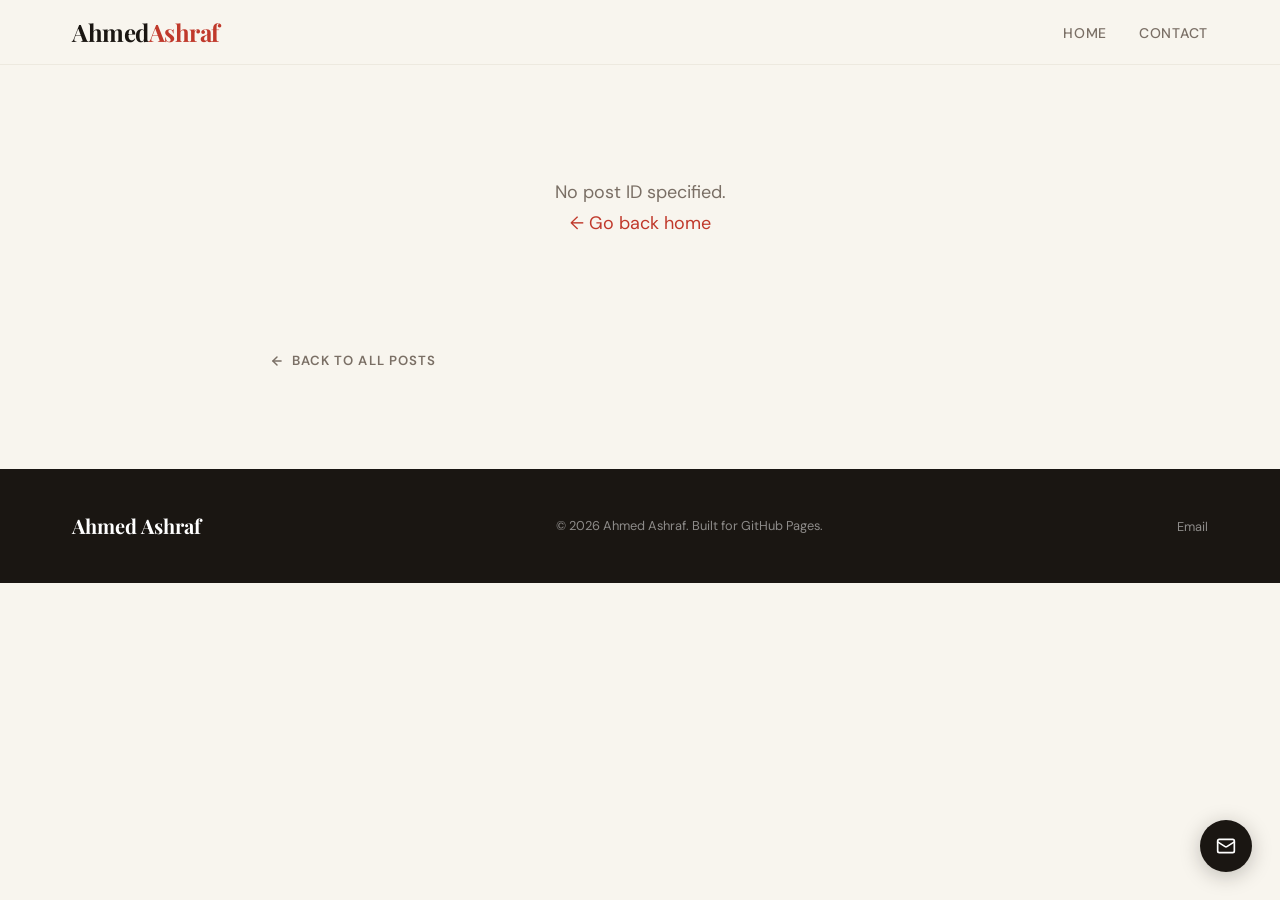
==== commit dc6decaf: "Update post.html" ====
--- a/post.html
+++ b/post.html
@@ -11,7 +11,7 @@
   <!-- ===== NAVBAR ===== -->
   <nav class="navbar" role="navigation" aria-label="Main navigation">
     <div class="container nav-container">
-      <a href="index.html" class="logo">Ahmed<span>Blog</span></a>
+      <a href="index.html" class="logo">Ahmed<span>Ashraf</span></a>
 
       <ul class="nav-links" id="nav-links">
         <li><a href="index.html">Home</a></li>
@@ -51,8 +51,8 @@
   <footer class="footer" role="contentinfo">
     <div class="container">
       <div class="footer-inner">
-        <span class="footer-logo">ModernBlog</span>
-        <p class="footer-copy">&copy; 2026 ModernBlog. Built for GitHub Pages.</p>
+        <span class="footer-logo">Ahmed Ashraf</span>
+        <p class="footer-copy">&copy; 2026 Ahmed Ashraf. Built for GitHub Pages.</p>
         <ul class="footer-links">
           <li><a href="mailto:ahmed.a.elbashary@gmail.com">Email</a></li>
         </ul>
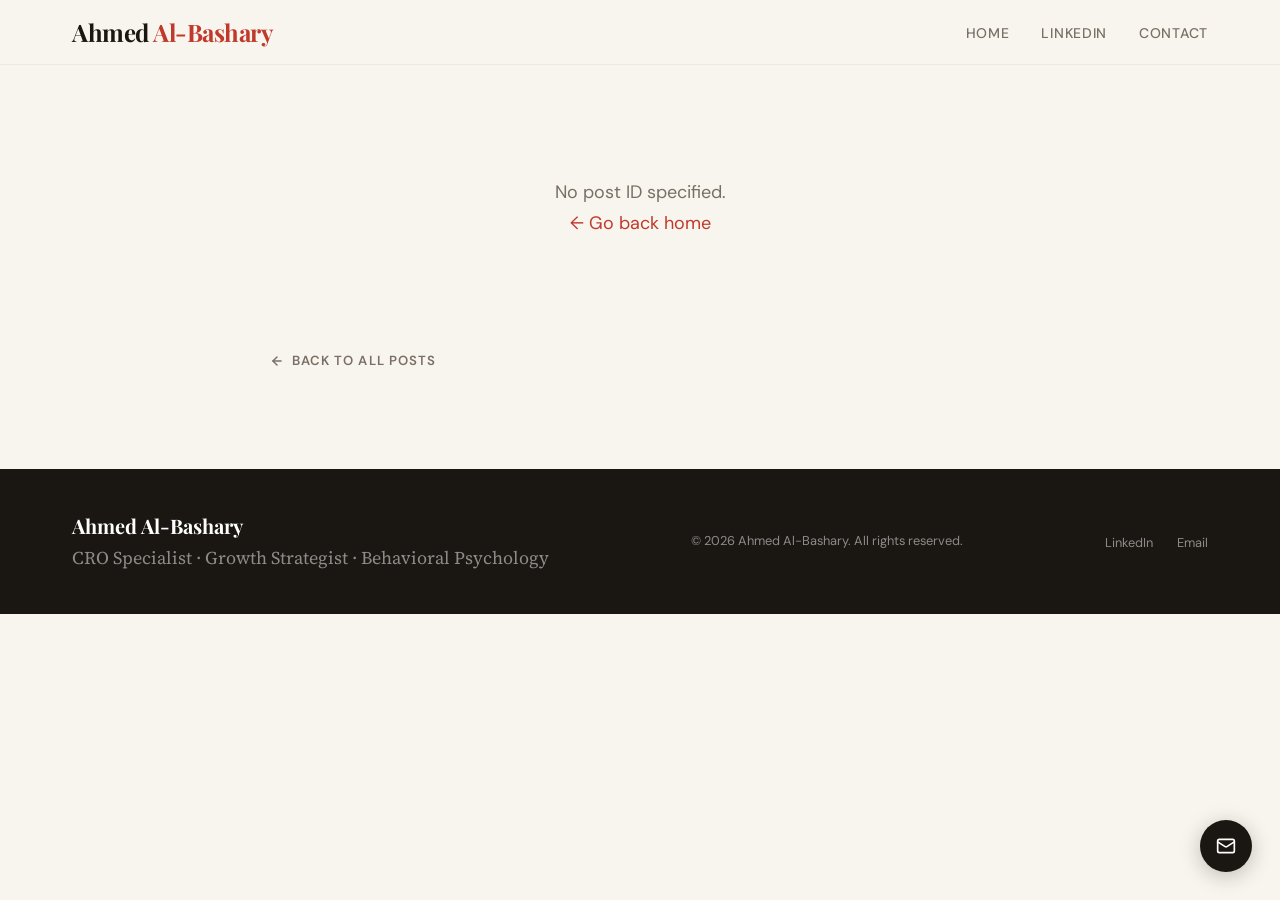
==== commit 1a78aa54: "Update post.html" ====
--- a/post.html
+++ b/post.html
@@ -3,7 +3,7 @@
 <head>
   <meta charset="UTF-8">
   <meta name="viewport" content="width=device-width, initial-scale=1.0">
-  <title>Article | Ahmed Ashraf</title>
+  <title>Article | Ahmed Al-Bashary</title>
   <link rel="stylesheet" href="styles.css">
 </head>
 <body>
@@ -11,10 +11,11 @@
   <!-- ===== NAVBAR ===== -->
   <nav class="navbar" role="navigation" aria-label="Main navigation">
     <div class="container nav-container">
-      <a href="index.html" class="logo">Ahmed<span>Ashraf</span></a>
+      <a href="index.html" class="logo">Ahmed<span> Al-Bashary</span></a>
 
       <ul class="nav-links" id="nav-links">
         <li><a href="index.html">Home</a></li>
+        <li><a href="https://www.linkedin.com/in/ahmedalbashary" target="_blank" rel="noopener">LinkedIn</a></li>
         <li><a href="mailto:ahmed.a.elbashary@gmail.com">Contact</a></li>
       </ul>
 
@@ -51,9 +52,13 @@
   <footer class="footer" role="contentinfo">
     <div class="container">
       <div class="footer-inner">
-        <span class="footer-logo">Ahmed Ashraf</span>
-        <p class="footer-copy">&copy; 2026 Ahmed Ashraf. Built for GitHub Pages.</p>
+        <div class="footer-brand">
+          <span class="footer-logo">Ahmed Al-Bashary</span>
+          <p class="footer-tagline">CRO Specialist · Growth Strategist · Behavioral Psychology</p>
+        </div>
+        <p class="footer-copy">&copy; 2026 Ahmed Al-Bashary. All rights reserved.</p>
         <ul class="footer-links">
+          <li><a href="https://www.linkedin.com/in/ahmedalbashary" target="_blank" rel="noopener">LinkedIn</a></li>
           <li><a href="mailto:ahmed.a.elbashary@gmail.com">Email</a></li>
         </ul>
       </div>
--- a/styles.css
+++ b/styles.css
@@ -132,7 +132,7 @@
    HERO
    ============================================================ */
 .hero {
-  padding: 6rem 0 5rem;
+  padding: 3.5rem 0 2.5rem;
   text-align: center;
   position: relative;
   overflow: hidden;
@@ -182,7 +182,7 @@
   font-weight: 300;
   color: var(--ink-light);
   max-width: 500px;
-  margin: 0 auto 2.5rem;
+  margin: 0 auto 1.5rem;
   line-height: 1.6;
   opacity: 0;
   animation: fadeUp 0.6s 0.3s ease forwards;
@@ -217,7 +217,7 @@
    POSTS GRID
    ============================================================ */
 .posts-section {
-  padding: 3rem 0 6rem;
+  padding: 1.5rem 0 4rem;
 }
 
 .section-header {
@@ -720,7 +720,7 @@
   }
 
   /* Hero */
-  .hero { padding: 3.5rem 0 3rem; }
+  .hero { padding: 2.5rem 0 2rem; }
 
   .hero-title { font-size: clamp(2rem, 8vw, 3rem); }
 
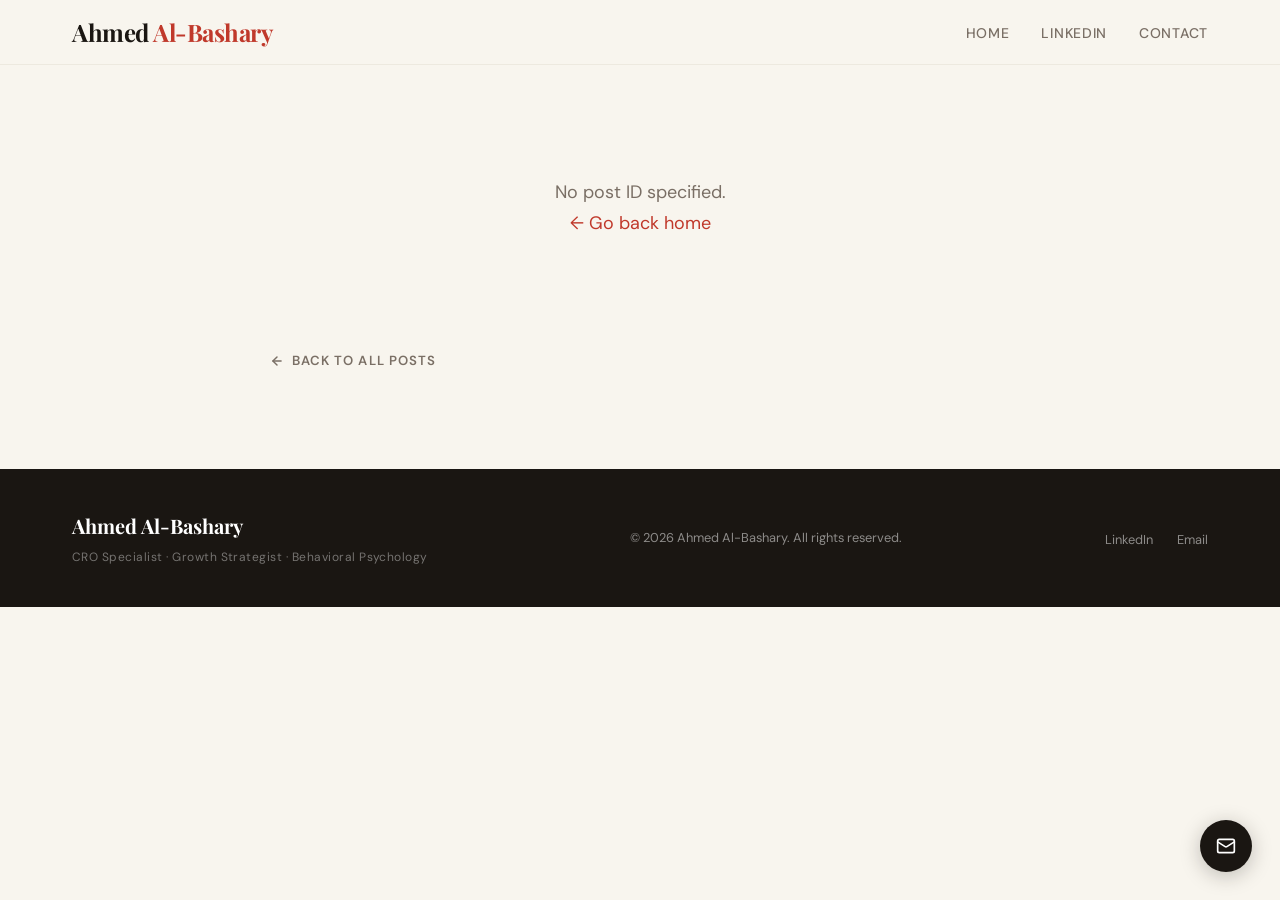
==== commit 04dc62f4: "Update post.html" ====
--- a/post.html
+++ b/post.html
@@ -15,7 +15,7 @@
 
       <ul class="nav-links" id="nav-links">
         <li><a href="index.html">Home</a></li>
-        <li><a href="https://www.linkedin.com/in/ahmedalbashary" target="_blank" rel="noopener">LinkedIn</a></li>
+        <li><a href="https://www.linkedin.com/in/ahmed-ashraf-6b4319116/" target="_blank" rel="noopener">LinkedIn</a></li>
         <li><a href="mailto:ahmed.a.elbashary@gmail.com">Contact</a></li>
       </ul>
 
@@ -58,7 +58,7 @@
         </div>
         <p class="footer-copy">&copy; 2026 Ahmed Al-Bashary. All rights reserved.</p>
         <ul class="footer-links">
-          <li><a href="https://www.linkedin.com/in/ahmedalbashary" target="_blank" rel="noopener">LinkedIn</a></li>
+          <li><a href="https://www.linkedin.com/in/ahmed-ashraf-6b4319116/" target="_blank" rel="noopener">LinkedIn</a></li>
           <li><a href="mailto:ahmed.a.elbashary@gmail.com">Email</a></li>
         </ul>
       </div>
--- a/styles.css
+++ b/styles.css
@@ -599,6 +599,20 @@
   font-size: 1.25rem;
   font-weight: 700;
   color: var(--white);
+  display: block;
+  margin-bottom: 0.25rem;
+}
+
+.footer-brand {
+  display: flex;
+  flex-direction: column;
+}
+
+.footer-tagline {
+  font-family: var(--font-ui);
+  font-size: 0.75rem;
+  color: rgba(255,255,255,0.4);
+  letter-spacing: 0.04em;
 }
 
 .footer-copy {
@@ -740,6 +754,7 @@
 
   /* Footer */
   .footer-inner { flex-direction: column; text-align: center; }
+  .footer-brand { align-items: center; }
 
   /* Email */
   .sticky-email {
